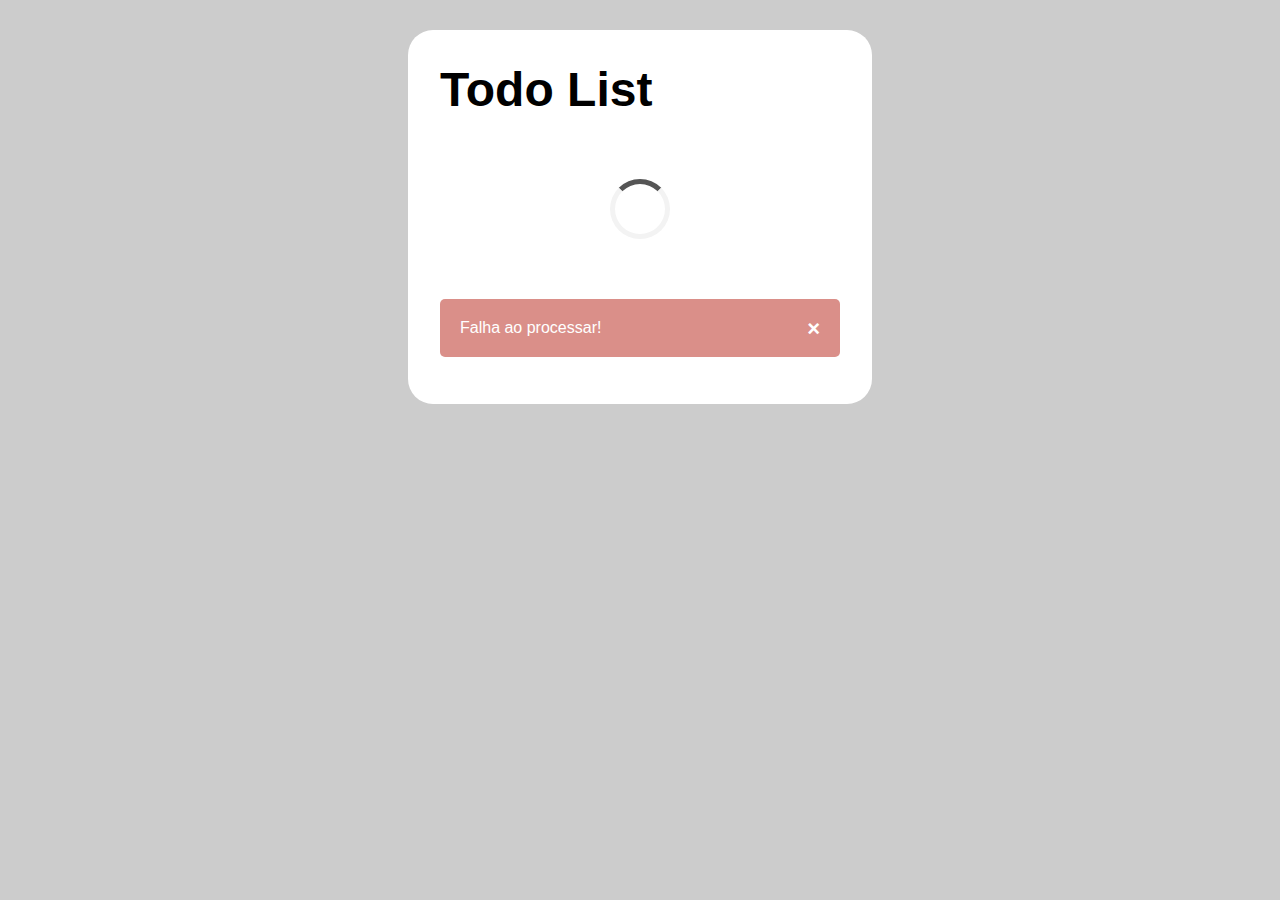
==== todolist.html @ 518bfced "update: theme and styles" ====
<!DOCTYPE html>
<html lang="pt-br">
<head>
	<title>Todo List</title>
	<meta http-equiv="Content-Type" content="text/html;charset=UTF-8">
	<link rel="stylesheet" type="text/css" href="style.css">
</head>
<body>

	<div class="borderTop">&nbsp;</div>

	<main>
		<div class="mainContent">

			<h1>Todo List</h1>

			<div id="tableViewLoading">
				<div class="loader"></div>
			</div>
			<div id="tableView"></div>

			<div id="tableViewCell" class="tableViewCell">
				<input class="input" type="text" id="inputWithNewItem" name="inputWithNewItem" placeholder="Novo item...">
				<div id="plusButton"></div>
				<div class="divisor"></div>
			</div>
		</div>

		<div id="alert" class="alert">
			<span class="closebtn" onclick="this.parentElement.style.display='none';">&times;</span>
			<span class='text'></span>
	  </div>
	  <div id="alertAnchor"></div>
	</main>
	
	<script src="https://ajax.googleapis.com/ajax/libs/jquery/3.5.1/jquery.min.js"></script>

	<script src="utils.js"></script>
	<script src="html.js"></script>
	<script src="ajax.js"></script>

	<script>
		$(document).ready(function() {

			showLoading();
			
			getItems();
			
    		$("#inputWithNewItem").on('keypress',function(e) {
			
				if(e.which == 13)
	            	$("#plusButton").trigger('click');
    		});
		});
	</script>
</body>
</html>
---- style.css ----
@charset "UTF-8";

html,body { height: 100%; background-color: #ccc; }
* { margin: 0; padding: 0; }
body { min-width: 320px;
margin: 0 auto;
padding: 0;
text-align: center;
font-family: 'SanFrancisco', sans-serif;
font-weight: 100;
font-style: normal;
font-size:100%;
-webkit-tap-highlight-color: rgba(0,0,0,0);
color: rgb(0,0,0); }
a { outline:0; border:none; }
img { outline:0; border:none; display:block; }
*:focus { outline:none; }
.clear { clear: both; }
main { width: 100%;
max-width: 400px;
margin: auto;
padding: 32px;
margin-bottom: 20px;
background-color: white;
border-radius: 25px;
height: auto;
text-align: left; }
.mainHome p {
    font-family: Tahoma;
    font-size: 14px;
    line-height: 25px;
}

.mainHome span {
    font-weight: bold;
}
.mainHome a {
    color: teal;
    text-decoration: none;
    font-weight: bold;
}
h1 { margin-bottom: 32px; font-size: 3em; }
.tableViewCell { width: 100%; height: 45px; position: relative; }
.divisor {position: absolute; left: 0; bottom: 0; width: 100%; height: 1px; background-color: #666; }
.deleteButton { position: absolute; right: 0; top: 0; width: 44px; height: 44px; background: url(img/trash.png); cursor: pointer; }
#plusButton { position: absolute; right: 0; top: 0; width: 44px; height: 44px; background: url(img/plus.png); cursor: pointer; }
.deleteButton:hover { background: url(img/trash2.png); }
#plusButton:hover { background: url(img/plus2.png); }
.input {width: calc(100% - 44px - 16px);
border: none;
height: 44px;
background: none;
padding-left: 8px;
padding-right: 8px;
font-size: 24px;
color: #666;}
::placeholder { color: #E6E4E7; opacity: 1; } /* Firefox */
:-ms-input-placeholder { color: #E6E4E7; }    /* Internet Explorer 10-11 */
::-ms-input-placeholder { color: #E6E4E7; }   /* Microsoft Edge */

.borderTop {
    height: 30px;
}

#tableView,
#tableViewCell {

    display: none;
}

#tableViewLoading {
    position: relative;
    margin: 0 auto;
    padding: 30px;
}

.loader {
    margin: 0 auto;
    border: 5px solid #f3f3f3;
    -webkit-animation: spin 1s linear infinite;
    animation: spin 1s linear infinite;
    border-top: 5px solid #555;
    border-radius: 50%;
    width: 50px;
    height: 50px;
}

/* Safari */
@-webkit-keyframes spin {
0% { -webkit-transform: rotate(0deg); }
100% { -webkit-transform: rotate(360deg); }
}

@keyframes spin {
0% { transform: rotate(0deg); }
100% { transform: rotate(360deg); }
}

/* The alert message box */
.alert {
display: none;
padding: 20px;
background-color: #da8f89; /* Red */
color: white;
margin-bottom: 15px;
margin-top: 30px;
border-radius: 5px;
}

/* The close button */
.closebtn {
margin-left: 15px;
color: white;
font-weight: bold;
float: right;
font-size: 22px;
line-height: 20px;
cursor: pointer;
transition: 0.3s;
}

/* When moving the mouse over the close button */
.closebtn:hover {
color: black;
}
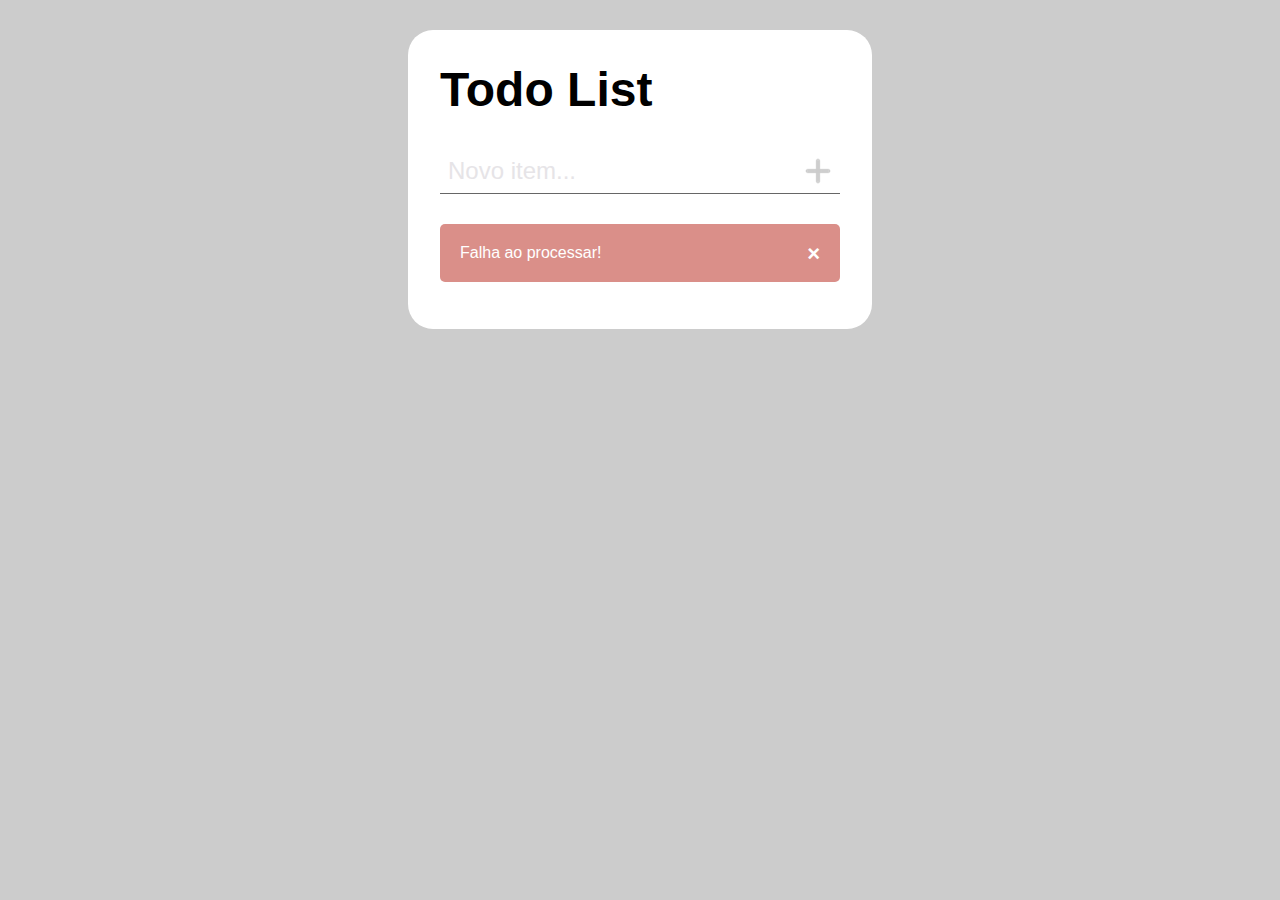
==== commit 1cebfeee: "update: id string" ====
--- a/todolist.html
+++ b/todolist.html
@@ -50,7 +50,14 @@
 			
 				if(e.which == 13)
 	            	$("#plusButton").trigger('click');
-    		});
+			});
+			
+			function addItemClick() {
+
+				$("#plusButton").click(function() { addItem(this); });
+			}
+
+			addItemClick();
 		});
 	</script>
 </body>
--- a/style.css
+++ b/style.css
@@ -34,10 +34,17 @@
 .mainHome span {
     font-weight: bold;
 }
+.mainHome div {
+    border: 1px solid teal;
+    border-radius: 5px;
+    padding: 10px;
+    width: 50px;
+}
 .mainHome a {
     color: teal;
     text-decoration: none;
     font-weight: bold;
+    font-size: 16px !important;
 }
 h1 { margin-bottom: 32px; font-size: 3em; }
 .tableViewCell { width: 100%; height: 45px; position: relative; }
